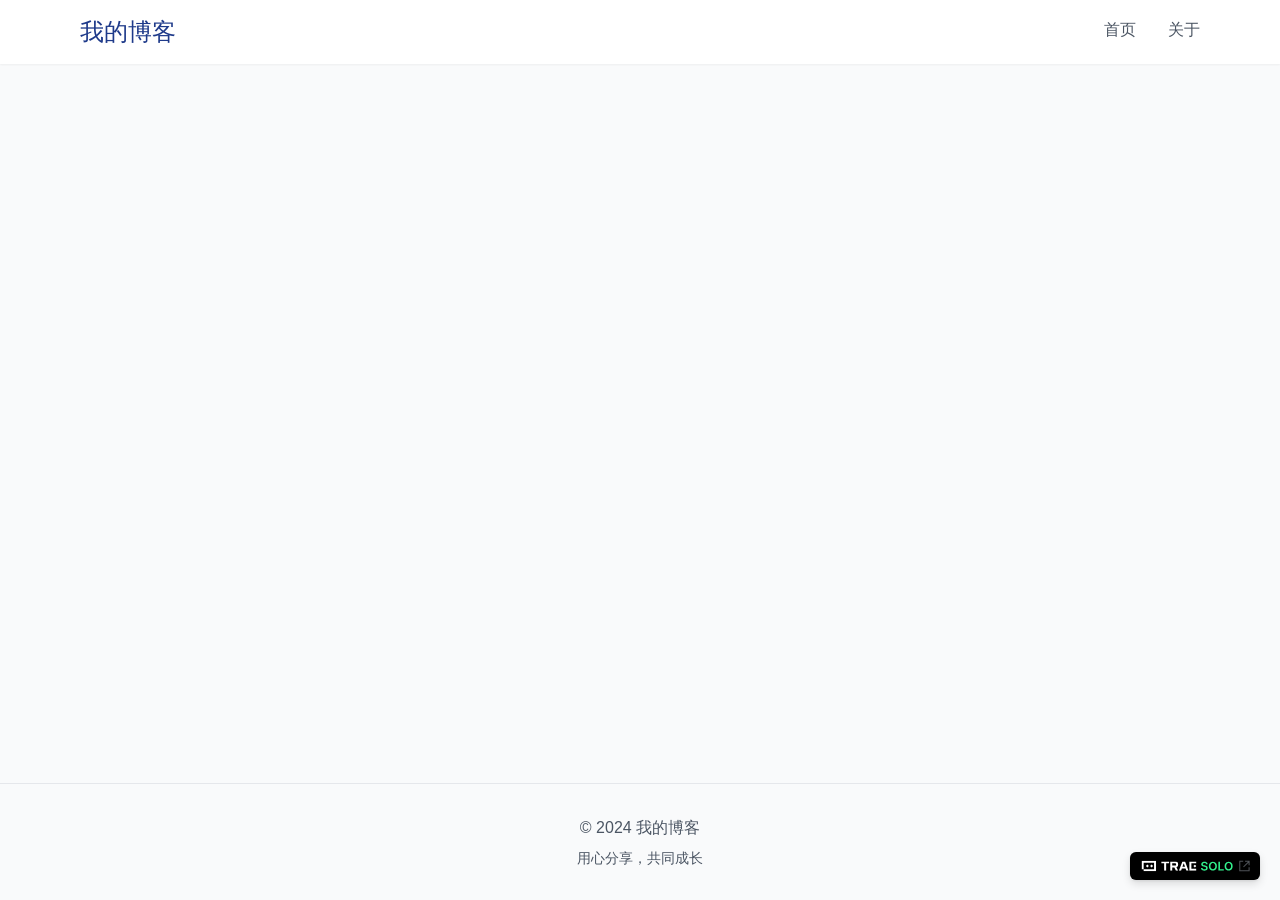
==== index.html @ 19ccc933 "Update index.html" ====
<!doctype html>
<html lang="en">
  <head>
    <meta charset="UTF-8" />
    <link rel="icon" type="image/svg+xml" href="./favicon.svg" />
    <meta name="viewport" content="width=device-width, initial-scale=1.0" />
    <title>My Trae Project</title>
    <script type="module" crossorigin src="./assets/index-CXA1J-LW.js"></script>
    <link rel="stylesheet" crossorigin href="./assets/index--swdyrS6.css">
  </head>
  <body>
    <div id="root"></div>
  
          <script>
            (function() {
              'use strict';
              
              if (window.TraeBadgePlugin) return;
              
              const css = `
.trae-badge {
  display: inline-flex;
  align-items: center;
  justify-content: center;
  font-family: -apple-system, BlinkMacSystemFont, 'Segoe UI', Roboto, Oxygen, Ubuntu, Cantarell, sans-serif;
  font-weight: 500;
  transition: all 0.2s ease;
  cursor: pointer;
  box-sizing: border-box;
  border-radius: 6px;
  position: fixed;
  padding: 8px 8px 8px 10px;
  height: 28px;
  width: 130px;
  z-index: 9999;
}

.trae-badge:hover.trae-badge--light {
  background-color: #EDEFF2;
}

.trae-badge:hover.trae-badge--dark {
  background-color: #2A2D31;
}

.trae-badge-content {
  display: flex;
  align-items: center;
  justify-content: center;
  gap: 4px;
}

.trae-badge-logo {
  flex-shrink: 0;
}

.trae-badge-share {
  flex-shrink: 0;
  color: rgba(78, 82, 87, 1);
}

.trae-badge:hover.trae-badge--light .trae-badge-share {
  color: rgba(38, 41, 44, 1);
}

.trae-badge:hover.trae-badge--dark .trae-badge-share {
  color: #D1D3DB;
}

.trae-badge-cancel {
  position: absolute;
  top: -8px;
  right: -8px;
  width: 16px;
  height: 16px;
  cursor: pointer;
  opacity: 0;
  visibility: hidden;
  z-index: 10001;
  display: flex;
  align-items: center;
  justify-content: center;
  color: #000000;
}

.trae-badge:hover .trae-badge-cancel {
  opacity: 1 !important;
  visibility: visible !important;
}

/* 在移动端设备上始终显示取消按钮 */
@media (hover: none) and (pointer: coarse) {
  .trae-badge-cancel {
    opacity: 1 !important;
    visibility: visible !important;
  }
}

.trae-badge--light {
  background-color: rgba(255, 255, 255, 1);
  color: #ffffff;
  box-shadow: 0px 0px 0.5px 0px rgba(0, 0, 0, 0.12), 0px 1px 3px 0px rgba(0, 0, 0, 0.08), 0px 4px 8px 0px rgba(0, 0, 0, 0.12);
}

.trae-badge--dark {
  background-color: #000000;
  color: #ffffff;
  box-shadow: 0px 0px 0.5px 0px rgba(0, 0, 0, 0.12), 0px 1px 3px 0px rgba(0, 0, 0, 0.08), 0px 4px 8px 0px rgba(0, 0, 0, 0.12);
}

.trae-badge--bottom-right { bottom: 20px; right: 20px; }
.trae-badge--bottom-left { bottom: 20px; left: 20px; }
.trae-badge--top-right { top: 20px; right: 20px; }
.trae-badge--top-left { top: 20px; left: 20px; }
`;
              const logos = {"light":"<svg width=\"92\" height=\"12\" viewBox=\"0 0 92 12\" fill=\"none\" xmlns=\"http://www.w3.org/2000/svg\">\n<g clip-path=\"url(#clip0_5805_55291)\">\n<g clip-path=\"url(#clip1_5805_55291)\">\n<path d=\"M15.1579 11.2121H2.6478V9.12821H0.562988V0.787872H15.1579V11.2121ZM2.6478 9.12821H13.073V2.87269H2.6478V9.12821ZM7.86092 5.96865L6.38672 7.44275L4.91261 5.96865L6.38672 4.49445L7.86092 5.96865ZM12.0306 5.96775L10.5564 7.44185L9.08233 5.96775L10.5564 4.49355L12.0306 5.96775Z\" fill=\"white\"/>\n</g>\n<g clip-path=\"url(#clip2_5805_55291)\">\n<path d=\"M28.0793 3.37087H25.142V10.6863H23.143V3.37087H20.2048V1.5047H28.0793V3.37087ZM55.4369 3.36808H50.3789V8.81641H55.4369V10.6835H48.3789V1.50092H55.4369V3.36808ZM34.1761 1.50092C36.4528 1.50092 37.1355 2.26109 37.1355 4.43355C37.1355 6.00363 36.6872 6.72417 35.4243 7.14483L37.1466 10.6817H34.9474L33.3569 7.38095H31.2204L31.2222 10.6817V10.6826H29.2583V1.50092H34.1761ZM47.4897 10.6826H45.3993L44.5662 8.50363H40.8449L40.0819 10.6826H37.9048L41.4232 1.5047H44.081L47.4897 10.6826ZM55.436 6.119L53.8697 7.59311L52.3955 6.119L53.8697 4.6448L55.436 6.119ZM41.4547 6.86439H44.0173L42.8578 3.54429H42.5985L41.4547 6.86439ZM31.2222 5.60883H33.8948V5.60793C34.5636 5.60793 35.07 5.38284 35.0701 4.79156V4.14581C35.0701 3.55449 34.5636 3.32934 33.8948 3.32934H31.2222V5.60883Z\" fill=\"white\"/>\n</g>\n</g>\n<path d=\"M65.0407 4.17188C65.0009 3.79972 64.8333 3.50994 64.5379 3.30256C64.2453 3.09517 63.8646 2.99148 63.3958 2.99148C63.0663 2.99148 62.7836 3.04119 62.5478 3.14062C62.312 3.24006 62.1316 3.375 62.0066 3.54545C61.8816 3.71591 61.8177 3.91051 61.8149 4.12926C61.8149 4.31108 61.856 4.46875 61.9384 4.60227C62.0237 4.7358 62.1387 4.84943 62.2836 4.94318C62.4285 5.03409 62.589 5.1108 62.7651 5.1733C62.9413 5.2358 63.1188 5.28835 63.2978 5.33097L64.116 5.53551C64.4455 5.61222 64.7623 5.71591 65.0663 5.84659C65.3731 5.97727 65.6472 6.14205 65.8887 6.34091C66.133 6.53977 66.3262 6.77983 66.4683 7.06108C66.6103 7.34233 66.6813 7.67187 66.6813 8.04972C66.6813 8.56108 66.5506 9.01136 66.2893 9.40057C66.0279 9.78693 65.6501 10.0895 65.1558 10.3082C64.6643 10.5241 64.0691 10.6321 63.3703 10.6321C62.6913 10.6321 62.1018 10.527 61.6018 10.3168C61.1046 10.1065 60.7154 9.79972 60.4342 9.39631C60.1558 8.9929 60.0052 8.50142 59.9825 7.92188H61.5379C61.5606 8.22585 61.6543 8.47869 61.8191 8.6804C61.9839 8.8821 62.1984 9.03267 62.4626 9.1321C62.7296 9.23153 63.0279 9.28125 63.3575 9.28125C63.7012 9.28125 64.0024 9.23011 64.2609 9.12784C64.5222 9.02273 64.7268 8.87784 64.8745 8.69318C65.0222 8.50568 65.0975 8.28693 65.1004 8.03693C65.0975 7.80966 65.0308 7.62216 64.9001 7.47443C64.7694 7.32386 64.5862 7.19886 64.3504 7.09943C64.1174 6.99716 63.8447 6.90625 63.5322 6.8267L62.5393 6.57102C61.8205 6.38636 61.2524 6.10653 60.8347 5.73153C60.42 5.35369 60.2126 4.85227 60.2126 4.22727C60.2126 3.71307 60.3518 3.26278 60.6302 2.87642C60.9114 2.49006 61.2935 2.19034 61.7765 1.97727C62.2595 1.76136 62.8063 1.65341 63.4171 1.65341C64.0364 1.65341 64.5791 1.76136 65.045 1.97727C65.5137 2.19034 65.8816 2.48722 66.1487 2.8679C66.4157 3.24574 66.5535 3.6804 66.562 4.17188H65.0407ZM75.8891 6.13636C75.8891 7.0767 75.7129 7.8821 75.3607 8.55256C75.0112 9.22017 74.534 9.73153 73.9288 10.0866C73.3266 10.4418 72.6433 10.6193 71.8791 10.6193C71.1149 10.6193 70.4303 10.4418 69.8252 10.0866C69.2229 9.72869 68.7456 9.21591 68.3933 8.5483C68.0439 7.87784 67.8692 7.07386 67.8692 6.13636C67.8692 5.19602 68.0439 4.39205 68.3933 3.72443C68.7456 3.05398 69.2229 2.54119 69.8252 2.18608C70.4303 1.83097 71.1149 1.65341 71.8791 1.65341C72.6433 1.65341 73.3266 1.83097 73.9288 2.18608C74.534 2.54119 75.0112 3.05398 75.3607 3.72443C75.7129 4.39205 75.8891 5.19602 75.8891 6.13636ZM74.2996 6.13636C74.2996 5.47443 74.1959 4.91619 73.9885 4.46165C73.784 4.00426 73.4999 3.65909 73.1362 3.42614C72.7726 3.19034 72.3536 3.07244 71.8791 3.07244C71.4047 3.07244 70.9857 3.19034 70.622 3.42614C70.2584 3.65909 69.9729 4.00426 69.7655 4.46165C69.5609 4.91619 69.4587 5.47443 69.4587 6.13636C69.4587 6.7983 69.5609 7.35795 69.7655 7.81534C69.9729 8.26989 70.2584 8.61506 70.622 8.85085C70.9857 9.08381 71.4047 9.20028 71.8791 9.20028C72.3536 9.20028 72.7726 9.08381 73.1362 8.85085C73.4999 8.61506 73.784 8.26989 73.9885 7.81534C74.1959 7.35795 74.2996 6.7983 74.2996 6.13636ZM77.3837 10.5V1.77273H78.9647V9.17472H82.8085V10.5H77.3837ZM91.6391 6.13636C91.6391 7.0767 91.4629 7.8821 91.1107 8.55256C90.7612 9.22017 90.284 9.73153 89.6788 10.0866C89.0766 10.4418 88.3933 10.6193 87.6291 10.6193C86.8649 10.6193 86.1803 10.4418 85.5752 10.0866C84.9729 9.72869 84.4956 9.21591 84.1433 8.5483C83.7939 7.87784 83.6192 7.07386 83.6192 6.13636C83.6192 5.19602 83.7939 4.39205 84.1433 3.72443C84.4956 3.05398 84.9729 2.54119 85.5752 2.18608C86.1803 1.83097 86.8649 1.65341 87.6291 1.65341C88.3933 1.65341 89.0766 1.83097 89.6788 2.18608C90.284 2.54119 90.7612 3.05398 91.1107 3.72443C91.4629 4.39205 91.6391 5.19602 91.6391 6.13636ZM90.0496 6.13636C90.0496 5.47443 89.9459 4.91619 89.7385 4.46165C89.534 4.00426 89.2499 3.65909 88.8862 3.42614C88.5226 3.19034 88.1036 3.07244 87.6291 3.07244C87.1547 3.07244 86.7357 3.19034 86.372 3.42614C86.0084 3.65909 85.7229 4.00426 85.5155 4.46165C85.3109 4.91619 85.2087 5.47443 85.2087 6.13636C85.2087 6.7983 85.3109 7.35795 85.5155 7.81534C85.7229 8.26989 86.0084 8.61506 86.372 8.85085C86.7357 9.08381 87.1547 9.20028 87.6291 9.20028C88.1036 9.20028 88.5226 9.08381 88.8862 8.85085C89.2499 8.61506 89.534 8.26989 89.7385 7.81534C89.9459 7.35795 90.0496 6.7983 90.0496 6.13636Z\" fill=\"#32F08C\"/>\n<defs>\n<clipPath id=\"clip0_5805_55291\">\n<rect width=\"54.874\" height=\"10.4242\" fill=\"white\" transform=\"translate(0.562988 0.787872)\"/>\n</clipPath>\n<clipPath id=\"clip1_5805_55291\">\n<rect width=\"14.5949\" height=\"10.4242\" fill=\"white\" transform=\"translate(0.562988 0.787872)\"/>\n</clipPath>\n<clipPath id=\"clip2_5805_55291\">\n<rect width=\"35.2321\" height=\"9.18536\" fill=\"white\" transform=\"translate(20.2048 1.50092)\"/>\n</clipPath>\n</defs>\n</svg>","dark":"<svg width=\"92\" height=\"12\" viewBox=\"0 0 92 12\" fill=\"none\" xmlns=\"http://www.w3.org/2000/svg\">\n<g clip-path=\"url(#clip0_5805_55291)\">\n<g clip-path=\"url(#clip1_5805_55291)\">\n<path d=\"M15.1579 11.2121H2.6478V9.12821H0.562988V0.787872H15.1579V11.2121ZM2.6478 9.12821H13.073V2.87269H2.6478V9.12821ZM7.86092 5.96865L6.38672 7.44275L4.91261 5.96865L6.38672 4.49445L7.86092 5.96865ZM12.0306 5.96775L10.5564 7.44185L9.08233 5.96775L10.5564 4.49355L12.0306 5.96775Z\" fill=\"black\"/>\n</g>\n<g clip-path=\"url(#clip2_5805_55291)\">\n<path d=\"M28.0793 3.37088H25.142V10.6863H23.143V3.37088H20.2048V1.50471H28.0793V3.37088ZM55.4369 3.36808H50.3789V8.81642H55.4369V10.6835H48.3789V1.50092H55.4369V3.36808ZM34.1761 1.50092C36.4528 1.50092 37.1355 2.2611 37.1355 4.43355C37.1355 6.00364 36.6872 6.72418 35.4243 7.14484L37.1466 10.6817H34.9474L33.3569 7.38096H31.2204L31.2222 10.6817V10.6826H29.2583V1.50092H34.1761ZM47.4897 10.6826H45.3993L44.5662 8.50363H40.8449L40.0819 10.6826H37.9048L41.4232 1.50471H44.081L47.4897 10.6826ZM55.436 6.11901L53.8697 7.59312L52.3955 6.11901L53.8697 4.64481L55.436 6.11901ZM41.4547 6.8644H44.0173L42.8578 3.5443H42.5985L41.4547 6.8644ZM31.2222 5.60884H33.8948V5.60794C34.5636 5.60793 35.07 5.38285 35.0701 4.79156V4.14581C35.0701 3.5545 34.5636 3.32935 33.8948 3.32935H31.2222V5.60884Z\" fill=\"black\"/>\n</g>\n</g>\n<path d=\"M65.0407 4.17188C65.0009 3.79972 64.8333 3.50994 64.5379 3.30256C64.2453 3.09517 63.8646 2.99148 63.3958 2.99148C63.0663 2.99148 62.7836 3.04119 62.5478 3.14062C62.312 3.24006 62.1316 3.375 62.0066 3.54545C61.8816 3.71591 61.8177 3.91051 61.8149 4.12926C61.8149 4.31108 61.856 4.46875 61.9384 4.60227C62.0237 4.7358 62.1387 4.84943 62.2836 4.94318C62.4285 5.03409 62.589 5.1108 62.7651 5.1733C62.9413 5.2358 63.1188 5.28835 63.2978 5.33097L64.116 5.53551C64.4455 5.61222 64.7623 5.71591 65.0663 5.84659C65.3731 5.97727 65.6472 6.14205 65.8887 6.34091C66.133 6.53977 66.3262 6.77983 66.4683 7.06108C66.6103 7.34233 66.6813 7.67187 66.6813 8.04972C66.6813 8.56108 66.5506 9.01136 66.2893 9.40057C66.0279 9.78693 65.6501 10.0895 65.1558 10.3082C64.6643 10.5241 64.0691 10.6321 63.3703 10.6321C62.6913 10.6321 62.1018 10.527 61.6018 10.3168C61.1046 10.1065 60.7154 9.79972 60.4342 9.39631C60.1558 8.9929 60.0052 8.50142 59.9825 7.92188H61.5379C61.5606 8.22585 61.6543 8.47869 61.8191 8.6804C61.9839 8.8821 62.1984 9.03267 62.4626 9.1321C62.7296 9.23153 63.0279 9.28125 63.3575 9.28125C63.7012 9.28125 64.0024 9.23011 64.2609 9.12784C64.5222 9.02273 64.7268 8.87784 64.8745 8.69318C65.0222 8.50568 65.0975 8.28693 65.1004 8.03693C65.0975 7.80966 65.0308 7.62216 64.9001 7.47443C64.7694 7.32386 64.5862 7.19886 64.3504 7.09943C64.1174 6.99716 63.8447 6.90625 63.5322 6.8267L62.5393 6.57102C61.8205 6.38636 61.2524 6.10653 60.8347 5.73153C60.42 5.35369 60.2126 4.85227 60.2126 4.22727C60.2126 3.71307 60.3518 3.26278 60.6302 2.87642C60.9114 2.49006 61.2935 2.19034 61.7765 1.97727C62.2595 1.76136 62.8063 1.65341 63.4171 1.65341C64.0364 1.65341 64.5791 1.76136 65.045 1.97727C65.5137 2.19034 65.8816 2.48722 66.1487 2.8679C66.4157 3.24574 66.5535 3.6804 66.562 4.17188H65.0407ZM75.8891 6.13636C75.8891 7.0767 75.7129 7.8821 75.3607 8.55256C75.0112 9.22017 74.534 9.73153 73.9288 10.0866C73.3266 10.4418 72.6433 10.6193 71.8791 10.6193C71.1149 10.6193 70.4303 10.4418 69.8252 10.0866C69.2229 9.72869 68.7456 9.21591 68.3933 8.5483C68.0439 7.87784 67.8692 7.07386 67.8692 6.13636C67.8692 5.19602 68.0439 4.39205 68.3933 3.72443C68.7456 3.05398 69.2229 2.54119 69.8252 2.18608C70.4303 1.83097 71.1149 1.65341 71.8791 1.65341C72.6433 1.65341 73.3266 1.83097 73.9288 2.18608C74.534 2.54119 75.0112 3.05398 75.3607 3.72443C75.7129 4.39205 75.8891 5.19602 75.8891 6.13636ZM74.2996 6.13636C74.2996 5.47443 74.1959 4.91619 73.9885 4.46165C73.784 4.00426 73.4999 3.65909 73.1362 3.42614C72.7726 3.19034 72.3536 3.07244 71.8791 3.07244C71.4047 3.07244 70.9857 3.19034 70.622 3.42614C70.2584 3.65909 69.9729 4.00426 69.7655 4.46165C69.5609 4.91619 69.4587 5.47443 69.4587 6.13636C69.4587 6.7983 69.5609 7.35795 69.7655 7.81534C69.9729 8.26989 70.2584 8.61506 70.622 8.85085C70.9857 9.08381 71.4047 9.20028 71.8791 9.20028C72.3536 9.20028 72.7726 9.08381 73.1362 8.85085C73.4999 8.61506 73.784 8.26989 73.9885 7.81534C74.1959 7.35795 74.2996 6.7983 74.2996 6.13636ZM77.3837 10.5V1.77273H78.9647V9.17472H82.8085V10.5H77.3837ZM91.6391 6.13636C91.6391 7.0767 91.4629 7.8821 91.1107 8.55256C90.7612 9.22017 90.284 9.73153 89.6788 10.0866C89.0766 10.4418 88.3933 10.6193 87.6291 10.6193C86.8649 10.6193 86.1803 10.4418 85.5752 10.0866C84.9729 9.72869 84.4956 9.21591 84.1433 8.5483C83.7939 7.87784 83.6192 7.07386 83.6192 6.13636C83.6192 5.19602 83.7939 4.39205 84.1433 3.72443C84.4956 3.05398 84.9729 2.54119 85.5752 2.18608C86.1803 1.83097 86.8649 1.65341 87.6291 1.65341C88.3933 1.65341 89.0766 1.83097 89.6788 2.18608C90.284 2.54119 90.7612 3.05398 91.1107 3.72443C91.4629 4.39205 91.6391 5.19602 91.6391 6.13636ZM90.0496 6.13636C90.0496 5.47443 89.9459 4.91619 89.7385 4.46165C89.534 4.00426 89.2499 3.65909 88.8862 3.42614C88.5226 3.19034 88.1036 3.07244 87.6291 3.07244C87.1547 3.07244 86.7357 3.19034 86.372 3.42614C86.0084 3.65909 85.7229 4.00426 85.5155 4.46165C85.3109 4.91619 85.2087 5.47443 85.2087 6.13636C85.2087 6.7983 85.3109 7.35795 85.5155 7.81534C85.7229 8.26989 86.0084 8.61506 86.372 8.85085C86.7357 9.08381 87.1547 9.20028 87.6291 9.20028C88.1036 9.20028 88.5226 9.08381 88.8862 8.85085C89.2499 8.61506 89.534 8.26989 89.7385 7.81534C89.9459 7.35795 90.0496 6.7983 90.0496 6.13636Z\" fill=\"#0AB861\"/>\n<defs>\n<clipPath id=\"clip0_5805_55291\">\n<rect width=\"54.874\" height=\"10.4242\" fill=\"white\" transform=\"translate(0.562988 0.787872)\"/>\n</clipPath>\n<clipPath id=\"clip1_5805_55291\">\n<rect width=\"14.5949\" height=\"10.4242\" fill=\"white\" transform=\"translate(0.562988 0.787872)\"/>\n</clipPath>\n<clipPath id=\"clip2_5805_55291\">\n<rect width=\"35.2321\" height=\"9.18536\" fill=\"white\" transform=\"translate(20.2048 1.50092)\"/>\n</clipPath>\n</defs>\n</svg>"};
              const cancelDark = `<svg width="16" height="15" viewBox="0 0 16 15" fill="none" xmlns="http://www.w3.org/2000/svg">
<g clip-path="url(#clip0_5993_243)">
<path d="M0.437012 7.5C0.437012 3.35786 3.79488 0 7.93701 0C12.0791 0 15.437 3.35786 15.437 7.5C15.437 11.6421 12.0791 15 7.93701 15C3.79488 15 0.437012 11.6421 0.437012 7.5Z" fill="#EDEFF2"/>
<path fill-rule="evenodd" clip-rule="evenodd" d="M7.93698 1.34036C11.3391 1.34036 14.0966 4.09792 14.0966 7.5C14.0966 10.9021 11.3391 13.6596 7.93698 13.6596C4.53491 13.6596 1.77734 10.9021 1.77734 7.5C1.77734 4.09792 4.53491 1.34036 7.93698 1.34036Z" fill="#111214"/>
<path d="M7.93717 6.70886L9.40826 5.23776L9.80383 4.84128L10.5959 5.63334L10.1994 6.02891L8.72831 7.5L10.1994 8.9711L10.5959 9.36667L9.80383 10.1587L9.40826 9.76224L7.93717 8.29115L6.46607 9.76224L6.0705 10.1587L5.27844 9.36667L5.67493 8.9711L7.14602 7.5L5.67493 6.02891L5.27844 5.63334L6.0705 4.84128L6.46607 5.23776L7.93717 6.70886Z" fill="white"/>
</g>
<defs>
<clipPath id="clip0_5993_243">
<path d="M0.437012 7.5C0.437012 3.35786 3.79488 0 7.93701 0C12.0791 0 15.437 3.35786 15.437 7.5C15.437 11.6421 12.0791 15 7.93701 15C3.79488 15 0.437012 11.6421 0.437012 7.5Z" fill="white"/>
</clipPath>
</defs>
</svg>`;
              const cancelLight = `<svg width="16" height="15" viewBox="0 0 16 15" fill="none" xmlns="http://www.w3.org/2000/svg">
<g clip-path="url(#clip0_5993_279)">
<path d="M0.437012 7.5C0.437012 3.35786 3.79488 0 7.93701 0C12.0791 0 15.437 3.35786 15.437 7.5C15.437 11.6421 12.0791 15 7.93701 15C3.79488 15 0.437012 11.6421 0.437012 7.5Z" fill="#2A2D31"/>
<path fill-rule="evenodd" clip-rule="evenodd" d="M7.93698 1.34036C11.3391 1.34036 14.0966 4.09792 14.0966 7.5C14.0966 10.9021 11.3391 13.6596 7.93698 13.6596C4.53491 13.6596 1.77734 10.9021 1.77734 7.5C1.77734 4.09792 4.53491 1.34036 7.93698 1.34036Z" fill="white"/>
<path d="M7.93717 6.70886L9.40826 5.23776L9.80383 4.84128L10.5959 5.63334L10.1994 6.02891L8.72831 7.5L10.1994 8.9711L10.5959 9.36667L9.80383 10.1587L9.40826 9.76224L7.93717 8.29115L6.46607 9.76224L6.0705 10.1587L5.27844 9.36667L5.67493 8.9711L7.14602 7.5L5.67493 6.02891L5.27844 5.63334L6.0705 4.84128L6.46607 5.23776L7.93717 6.70886Z" fill="black"/>
</g>
<defs>
<clipPath id="clip0_5993_279">
<path d="M0.437012 7.5C0.437012 3.35786 3.79488 0 7.93701 0C12.0791 0 15.437 3.35786 15.437 7.5C15.437 11.6421 12.0791 15 7.93701 15C3.79488 15 0.437012 11.6421 0.437012 7.5Z" fill="white"/>
</clipPath>
</defs>
</svg>`;
              const shareIcon = `<svg width="15" height="14" viewBox="0 0 15 14" fill="none" xmlns="http://www.w3.org/2000/svg">
  <path d="M5.68693 2.33333H2.77026V11.6667H12.1036V8.75M8.6036 2.33333H12.1036V5.83333M6.8536 7.58333L11.5203 2.91666" 
        stroke="currentColor" stroke-width="1.05" stroke-linecap="square"/>
</svg>`;
              
              
          // 主题选择函数 (复用自 theme.ts)
          function getLuminance(r, g, b) {
            return 0.299 * r + 0.587 * g + 0.114 * b;
          }
          
          function parseColor(color) {
            const rgbaMatch = color.match(/rgba?\((\d+),\s*(\d+),\s*(\d+)(?:,\s*[\d.]+)?\)/);
            if (rgbaMatch) {
              return [parseInt(rgbaMatch[1]), parseInt(rgbaMatch[2]), parseInt(rgbaMatch[3])];
            }
            
            const hexMatch = color.match(/^#([0-9a-f]{6})$/i);
            if (hexMatch) {
              const hex = hexMatch[1];
              return [
                parseInt(hex.substr(0, 2), 16),
                parseInt(hex.substr(2, 2), 16),
                parseInt(hex.substr(4, 2), 16)
              ];
            }
            
            const hexShortMatch = color.match(/^#([0-9a-f]{3})$/i);
            if (hexShortMatch) {
              const hex = hexShortMatch[1];
              return [
                parseInt(hex[0] + hex[0], 16),
                parseInt(hex[1] + hex[1], 16),
                parseInt(hex[2] + hex[2], 16)
              ];
            }
            
            return null;
          }
          
          function detectBackgroundColor(element) {
            let targetElement;
            
            if (typeof element === 'string') {
              const found = document.querySelector(element);
              console.debug('Target element found:', found);
              if (!found) return 'rgb(255, 255, 255)';
              targetElement = found;
            } else if (element) {
              targetElement = element;
            } else {
              targetElement = document.body;
            }
            
            let currentElement = targetElement;
            
            while (currentElement && currentElement !== document.documentElement) {
              const computedStyle = window.getComputedStyle(currentElement);
              const backgroundColor = computedStyle.backgroundColor;
              
              console.debug('Checking element:', currentElement.tagName, currentElement.id, currentElement.className);
              console.debug('Background color:', backgroundColor);
              
              if (backgroundColor && backgroundColor !== 'rgba(0, 0, 0, 0)' && backgroundColor !== 'transparent') {
                console.debug('Found background color:', backgroundColor, 'on element:', currentElement);
                return backgroundColor;
              }
              
              currentElement = currentElement.parentElement;
            }
            
            const bodyStyle = window.getComputedStyle(document.body);
            const bodyBackground = bodyStyle.backgroundColor;
            console.debug('Body background:', bodyBackground);
            if (bodyBackground && bodyBackground !== 'rgba(0, 0, 0, 0)' && bodyBackground !== 'transparent') {
              return bodyBackground;
            }
            
            const htmlStyle = window.getComputedStyle(document.documentElement);
            const htmlBackground = htmlStyle.backgroundColor;
            console.debug('HTML background:', htmlBackground);
            if (htmlBackground && htmlBackground !== 'rgba(0, 0, 0, 0)' && htmlBackground !== 'transparent') {
              return htmlBackground;
            }
            
            console.debug('No background found, returning default white');
            return 'rgb(255, 255, 255)';
          }
          
          function autoSelectTheme(container) {
            const backgroundColor = detectBackgroundColor(container);
            const rgb = parseColor(backgroundColor);
            
            console.debug('TRAE Badge Plugin - Background detection:', {
              container,
              backgroundColor,
              rgb
            });
            
            if (!rgb) {
              console.debug('TRAE Badge Plugin - No RGB found, using dark theme');
              return 'dark';
            }
            
            const [r, g, b] = rgb;
            const luminance = getLuminance(r, g, b);
            const selectedTheme = luminance > 128 ? 'dark' : 'light';
            
            console.debug('TRAE Badge Plugin - Theme selection:', {
              luminance,
              selectedTheme,
              reason: luminance > 128 ? 'Light background -> Dark badge' : 'Dark background -> Light badge'
            });
            
            return selectedTheme;
          }
        
              
              // 注入样式
              const style = document.createElement('style');
              style.id = 'trae-badge-plugin-styles';
              style.textContent = css;
              document.head.appendChild(style);
              
              // 创建 Badge 函数
              function createBadge() {
                // 移除已存在的 badge
                const existingBadge = document.getElementById('trae-badge-plugin');
                if (existingBadge) {
                  existingBadge.remove();
                }
                
                // 确定主题
                let variant = 'dark';
                if (true) {
                  variant = autoSelectTheme('#root');
                }
                
                const isDarkBackground = variant === 'dark';
                const logoType = isDarkBackground ? 'light' : 'dark';
                const cancelIcon = isDarkBackground ? cancelLight : cancelDark;
                
                const badge = document.createElement('div');
                badge.id = 'trae-badge-plugin';
                badge.className = `trae-badge trae-badge--${variant} trae-badge--bottom-right`;
                badge.innerHTML = `
                  <div class="trae-badge-content">
                    <div class="trae-badge-logo">${logos[logoType]}</div>
                    <div class="trae-badge-share">${shareIcon}</div>
                  </div>
                  <div class="trae-badge-cancel">${cancelIcon}</div>
                `;
                
                // 添加点击事件
                
                badge.style.cursor = 'pointer';
                badge.addEventListener('click', (e) => {
                  if (e.target.closest('.trae-badge-cancel')) return;
                  window.open('https://www.trae.ai/solo?showJoin=1', '_blank');
                });
                
                
                // 添加取消按钮事件
                const cancelButton = badge.querySelector('.trae-badge-cancel');
                if (cancelButton) {
                  cancelButton.addEventListener('click', (e) => {
                    e.stopPropagation();
                    badge.remove();
                  });
                }
                
                document.body.appendChild(badge);
                return badge;
              }
              
              // 初始创建 badge
              // 等待 React 组件渲染完成后再创建 badge
              function initBadge() {
                // 使用 requestAnimationFrame 等待渲染完成
                requestAnimationFrame(() => {
                  // 再次检查目标元素是否存在
                  const targetElement = document.querySelector('#root');
                  if (targetElement) {
                    const badge = createBadge();
                  } else {
                    // 如果还没有找到，等待一段时间再试
                    setTimeout(() => {
                      const badge = createBadge();
                    }, 500);
                  }
                });
              }
              
              if (document.readyState === 'loading') {
                document.addEventListener('DOMContentLoaded', initBadge);
              } else {
                // DOM 已经加载完成，但 React 可能还没渲染
                initBadge();
              }
              
              window.TraeBadgePlugin = { 
                destroy: () => {
                  const badge = document.getElementById('trae-badge-plugin');
                  if (badge) badge.remove();
                  style.remove();
                  delete window.TraeBadgePlugin;
                },
                recreate: createBadge
              };
            })();
          </script>
        
</body>
</html>
---- assets/index--swdyrS6.css ----
*,:before,:after{--tw-border-spacing-x: 0;--tw-border-spacing-y: 0;--tw-translate-x: 0;--tw-translate-y: 0;--tw-rotate: 0;--tw-skew-x: 0;--tw-skew-y: 0;--tw-scale-x: 1;--tw-scale-y: 1;--tw-pan-x: ;--tw-pan-y: ;--tw-pinch-zoom: ;--tw-scroll-snap-strictness: proximity;--tw-gradient-from-position: ;--tw-gradient-via-position: ;--tw-gradient-to-position: ;--tw-ordinal: ;--tw-slashed-zero: ;--tw-numeric-figure: ;--tw-numeric-spacing: ;--tw-numeric-fraction: ;--tw-ring-inset: ;--tw-ring-offset-width: 0px;--tw-ring-offset-color: #fff;--tw-ring-color: rgb(59 130 246 / .5);--tw-ring-offset-shadow: 0 0 #0000;--tw-ring-shadow: 0 0 #0000;--tw-shadow: 0 0 #0000;--tw-shadow-colored: 0 0 #0000;--tw-blur: ;--tw-brightness: ;--tw-contrast: ;--tw-grayscale: ;--tw-hue-rotate: ;--tw-invert: ;--tw-saturate: ;--tw-sepia: ;--tw-drop-shadow: ;--tw-backdrop-blur: ;--tw-backdrop-brightness: ;--tw-backdrop-contrast: ;--tw-backdrop-grayscale: ;--tw-backdrop-hue-rotate: ;--tw-backdrop-invert: ;--tw-backdrop-opacity: ;--tw-backdrop-saturate: ;--tw-backdrop-sepia: ;--tw-contain-size: ;--tw-contain-layout: ;--tw-contain-paint: ;--tw-contain-style: }::backdrop{--tw-border-spacing-x: 0;--tw-border-spacing-y: 0;--tw-translate-x: 0;--tw-translate-y: 0;--tw-rotate: 0;--tw-skew-x: 0;--tw-skew-y: 0;--tw-scale-x: 1;--tw-scale-y: 1;--tw-pan-x: ;--tw-pan-y: ;--tw-pinch-zoom: ;--tw-scroll-snap-strictness: proximity;--tw-gradient-from-position: ;--tw-gradient-via-position: ;--tw-gradient-to-position: ;--tw-ordinal: ;--tw-slashed-zero: ;--tw-numeric-figure: ;--tw-numeric-spacing: ;--tw-numeric-fraction: ;--tw-ring-inset: ;--tw-ring-offset-width: 0px;--tw-ring-offset-color: #fff;--tw-ring-color: rgb(59 130 246 / .5);--tw-ring-offset-shadow: 0 0 #0000;--tw-ring-shadow: 0 0 #0000;--tw-shadow: 0 0 #0000;--tw-shadow-colored: 0 0 #0000;--tw-blur: ;--tw-brightness: ;--tw-contrast: ;--tw-grayscale: ;--tw-hue-rotate: ;--tw-invert: ;--tw-saturate: ;--tw-sepia: ;--tw-drop-shadow: ;--tw-backdrop-blur: ;--tw-backdrop-brightness: ;--tw-backdrop-contrast: ;--tw-backdrop-grayscale: ;--tw-backdrop-hue-rotate: ;--tw-backdrop-invert: ;--tw-backdrop-opacity: ;--tw-backdrop-saturate: ;--tw-backdrop-sepia: ;--tw-contain-size: ;--tw-contain-layout: ;--tw-contain-paint: ;--tw-contain-style: }*,:before,:after{box-sizing:border-box;border-width:0;border-style:solid;border-color:#e5e7eb}:before,:after{--tw-content: ""}html,:host{line-height:1.5;-webkit-text-size-adjust:100%;-moz-tab-size:4;-o-tab-size:4;tab-size:4;font-family:ui-sans-serif,system-ui,sans-serif,"Apple Color Emoji","Segoe UI Emoji",Segoe UI Symbol,"Noto Color Emoji";font-feature-settings:normal;font-variation-settings:normal;-webkit-tap-highlight-color:transparent}body{margin:0;line-height:inherit}hr{height:0;color:inherit;border-top-width:1px}abbr:where([title]){-webkit-text-decoration:underline dotted;text-decoration:underline dotted}h1,h2,h3,h4,h5,h6{font-size:inherit;font-weight:inherit}a{color:inherit;text-decoration:inherit}b,strong{font-weight:bolder}code,kbd,samp,pre{font-family:ui-monospace,SFMono-Regular,Menlo,Monaco,Consolas,Liberation Mono,Courier New,monospace;font-feature-settings:normal;font-variation-settings:normal;font-size:1em}small{font-size:80%}sub,sup{font-size:75%;line-height:0;position:relative;vertical-align:baseline}sub{bottom:-.25em}sup{top:-.5em}table{text-indent:0;border-color:inherit;border-collapse:collapse}button,input,optgroup,select,textarea{font-family:inherit;font-feature-settings:inherit;font-variation-settings:inherit;font-size:100%;font-weight:inherit;line-height:inherit;letter-spacing:inherit;color:inherit;margin:0;padding:0}button,select{text-transform:none}button,input:where([type=button]),input:where([type=reset]),input:where([type=submit]){-webkit-appearance:button;background-color:transparent;background-image:none}:-moz-focusring{outline:auto}:-moz-ui-invalid{box-shadow:none}progress{vertical-align:baseline}::-webkit-inner-spin-button,::-webkit-outer-spin-button{height:auto}[type=search]{-webkit-appearance:textfield;outline-offset:-2px}::-webkit-search-decoration{-webkit-appearance:none}::-webkit-file-upload-button{-webkit-appearance:button;font:inherit}summary{display:list-item}blockquote,dl,dd,h1,h2,h3,h4,h5,h6,hr,figure,p,pre{margin:0}fieldset{margin:0;padding:0}legend{padding:0}ol,ul,menu{list-style:none;margin:0;padding:0}dialog{padding:0}textarea{resize:vertical}input::-moz-placeholder,textarea::-moz-placeholder{opacity:1;color:#9ca3af}input::placeholder,textarea::placeholder{opacity:1;color:#9ca3af}button,[role=button]{cursor:pointer}:disabled{cursor:default}img,svg,video,canvas,audio,iframe,embed,object{display:block;vertical-align:middle}img,video{max-width:100%;height:auto}[hidden]:where(:not([hidden=until-found])){display:none}.sticky{position:sticky}.top-0{top:0}.z-50{z-index:50}.mx-auto{margin-left:auto;margin-right:auto}.my-4{margin-top:1rem;margin-bottom:1rem}.mb-12{margin-bottom:3rem}.mb-2{margin-bottom:.5rem}.mb-3{margin-bottom:.75rem}.mb-4{margin-bottom:1rem}.mb-6{margin-bottom:1.5rem}.mb-8{margin-bottom:2rem}.mr-2{margin-right:.5rem}.mt-1{margin-top:.25rem}.mt-16{margin-top:4rem}.mt-5{margin-top:1.25rem}.mt-6{margin-top:1.5rem}.mt-8{margin-top:2rem}.line-clamp-2{overflow:hidden;display:-webkit-box;-webkit-box-orient:vertical;-webkit-line-clamp:2}.block{display:block}.flex{display:flex}.inline-flex{display:inline-flex}.grid{display:grid}.h-32{height:8rem}.h-40{height:10rem}.h-48{height:12rem}.h-5{height:1.25rem}.h-64{height:16rem}.h-full{height:100%}.min-h-screen{min-height:100vh}.w-32{width:8rem}.w-5{width:1.25rem}.w-full{width:100%}.max-w-2xl{max-width:42rem}.max-w-4xl{max-width:56rem}.max-w-6xl{max-width:72rem}.max-w-none{max-width:none}.flex-grow{flex-grow:1}.list-inside{list-style-position:inside}.list-decimal{list-style-type:decimal}.list-disc{list-style-type:disc}.grid-cols-1{grid-template-columns:repeat(1,minmax(0,1fr))}.flex-col{flex-direction:column}.flex-wrap{flex-wrap:wrap}.items-center{align-items:center}.justify-center{justify-content:center}.justify-between{justify-content:space-between}.gap-2{gap:.5rem}.gap-3{gap:.75rem}.gap-4{gap:1rem}.gap-6{gap:1.5rem}.gap-8{gap:2rem}.space-x-8>:not([hidden])~:not([hidden]){--tw-space-x-reverse: 0;margin-right:calc(2rem * var(--tw-space-x-reverse));margin-left:calc(2rem * calc(1 - var(--tw-space-x-reverse)))}.space-y-1>:not([hidden])~:not([hidden]){--tw-space-y-reverse: 0;margin-top:calc(.25rem * calc(1 - var(--tw-space-y-reverse)));margin-bottom:calc(.25rem * var(--tw-space-y-reverse))}.space-y-2>:not([hidden])~:not([hidden]){--tw-space-y-reverse: 0;margin-top:calc(.5rem * calc(1 - var(--tw-space-y-reverse)));margin-bottom:calc(.5rem * var(--tw-space-y-reverse))}.overflow-hidden{overflow:hidden}.overflow-x-auto{overflow-x:auto}.rounded{border-radius:.25rem}.rounded-2xl{border-radius:1rem}.rounded-full{border-radius:9999px}.rounded-lg{border-radius:.5rem}.rounded-xl{border-radius:.75rem}.border-4{border-width:4px}.border-b-2{border-bottom-width:2px}.border-l-4{border-left-width:4px}.border-t{border-top-width:1px}.border-blue-500{--tw-border-opacity: 1;border-color:rgb(59 130 246 / var(--tw-border-opacity, 1))}.border-blue-800{--tw-border-opacity: 1;border-color:rgb(30 64 175 / var(--tw-border-opacity, 1))}.border-gray-200{--tw-border-opacity: 1;border-color:rgb(229 231 235 / var(--tw-border-opacity, 1))}.border-white{--tw-border-opacity: 1;border-color:rgb(255 255 255 / var(--tw-border-opacity, 1))}.bg-blue-100{--tw-bg-opacity: 1;background-color:rgb(219 234 254 / var(--tw-bg-opacity, 1))}.bg-blue-400{--tw-bg-opacity: 1;background-color:rgb(96 165 250 / var(--tw-bg-opacity, 1))}.bg-blue-50{--tw-bg-opacity: 1;background-color:rgb(239 246 255 / var(--tw-bg-opacity, 1))}.bg-blue-600{--tw-bg-opacity: 1;background-color:rgb(37 99 235 / var(--tw-bg-opacity, 1))}.bg-blue-800{--tw-bg-opacity: 1;background-color:rgb(30 64 175 / var(--tw-bg-opacity, 1))}.bg-gray-100{--tw-bg-opacity: 1;background-color:rgb(243 244 246 / var(--tw-bg-opacity, 1))}.bg-gray-50{--tw-bg-opacity: 1;background-color:rgb(249 250 251 / var(--tw-bg-opacity, 1))}.bg-gray-600{--tw-bg-opacity: 1;background-color:rgb(75 85 99 / var(--tw-bg-opacity, 1))}.bg-gray-900{--tw-bg-opacity: 1;background-color:rgb(17 24 39 / var(--tw-bg-opacity, 1))}.bg-white{--tw-bg-opacity: 1;background-color:rgb(255 255 255 / var(--tw-bg-opacity, 1))}.bg-gradient-to-r{background-image:linear-gradient(to right,var(--tw-gradient-stops))}.from-blue-900{--tw-gradient-from: #1e3a8a var(--tw-gradient-from-position);--tw-gradient-to: rgb(30 58 138 / 0) var(--tw-gradient-to-position);--tw-gradient-stops: var(--tw-gradient-from), var(--tw-gradient-to)}.to-blue-700{--tw-gradient-to: #1d4ed8 var(--tw-gradient-to-position)}.object-cover{-o-object-fit:cover;object-fit:cover}.p-4{padding:1rem}.p-6{padding:1.5rem}.p-8{padding:2rem}.px-1\.5{padding-left:.375rem;padding-right:.375rem}.px-2{padding-left:.5rem;padding-right:.5rem}.px-2\.5{padding-left:.625rem;padding-right:.625rem}.px-3{padding-left:.75rem;padding-right:.75rem}.px-4{padding-left:1rem;padding-right:1rem}.px-6{padding-left:1.5rem;padding-right:1.5rem}.py-0\.5{padding-top:.125rem;padding-bottom:.125rem}.py-1{padding-top:.25rem;padding-bottom:.25rem}.py-12{padding-top:3rem;padding-bottom:3rem}.py-16{padding-top:4rem;padding-bottom:4rem}.py-2{padding-top:.5rem;padding-bottom:.5rem}.py-3{padding-top:.75rem;padding-bottom:.75rem}.py-4{padding-top:1rem;padding-bottom:1rem}.py-8{padding-top:2rem;padding-bottom:2rem}.pb-1{padding-bottom:.25rem}.pl-4{padding-left:1rem}.pt-8{padding-top:2rem}.text-center{text-align:center}.text-2xl{font-size:1.5rem;line-height:2rem}.text-3xl{font-size:1.875rem;line-height:2.25rem}.text-4xl{font-size:2.25rem;line-height:2.5rem}.text-lg{font-size:1.125rem;line-height:1.75rem}.text-sm{font-size:.875rem;line-height:1.25rem}.text-xl{font-size:1.25rem;line-height:1.75rem}.text-xs{font-size:.75rem;line-height:1rem}.font-bold{font-weight:700}.font-medium{font-weight:500}.font-semibold{font-weight:600}.leading-relaxed{line-height:1.625}.text-blue-100{--tw-text-opacity: 1;color:rgb(219 234 254 / var(--tw-text-opacity, 1))}.text-blue-600{--tw-text-opacity: 1;color:rgb(37 99 235 / var(--tw-text-opacity, 1))}.text-blue-800{--tw-text-opacity: 1;color:rgb(30 64 175 / var(--tw-text-opacity, 1))}.text-blue-900{--tw-text-opacity: 1;color:rgb(30 58 138 / var(--tw-text-opacity, 1))}.text-gray-100{--tw-text-opacity: 1;color:rgb(243 244 246 / var(--tw-text-opacity, 1))}.text-gray-500{--tw-text-opacity: 1;color:rgb(107 114 128 / var(--tw-text-opacity, 1))}.text-gray-600{--tw-text-opacity: 1;color:rgb(75 85 99 / var(--tw-text-opacity, 1))}.text-gray-700{--tw-text-opacity: 1;color:rgb(55 65 81 / var(--tw-text-opacity, 1))}.text-gray-900{--tw-text-opacity: 1;color:rgb(17 24 39 / var(--tw-text-opacity, 1))}.text-red-600{--tw-text-opacity: 1;color:rgb(220 38 38 / var(--tw-text-opacity, 1))}.text-white{--tw-text-opacity: 1;color:rgb(255 255 255 / var(--tw-text-opacity, 1))}.shadow-lg{--tw-shadow: 0 10px 15px -3px rgb(0 0 0 / .1), 0 4px 6px -4px rgb(0 0 0 / .1);--tw-shadow-colored: 0 10px 15px -3px var(--tw-shadow-color), 0 4px 6px -4px var(--tw-shadow-color);box-shadow:var(--tw-ring-offset-shadow, 0 0 #0000),var(--tw-ring-shadow, 0 0 #0000),var(--tw-shadow)}.shadow-md{--tw-shadow: 0 4px 6px -1px rgb(0 0 0 / .1), 0 2px 4px -2px rgb(0 0 0 / .1);--tw-shadow-colored: 0 4px 6px -1px var(--tw-shadow-color), 0 2px 4px -2px var(--tw-shadow-color);box-shadow:var(--tw-ring-offset-shadow, 0 0 #0000),var(--tw-ring-shadow, 0 0 #0000),var(--tw-shadow)}.shadow-sm{--tw-shadow: 0 1px 2px 0 rgb(0 0 0 / .05);--tw-shadow-colored: 0 1px 2px 0 var(--tw-shadow-color);box-shadow:var(--tw-ring-offset-shadow, 0 0 #0000),var(--tw-ring-shadow, 0 0 #0000),var(--tw-shadow)}.filter{filter:var(--tw-blur) var(--tw-brightness) var(--tw-contrast) var(--tw-grayscale) var(--tw-hue-rotate) var(--tw-invert) var(--tw-saturate) var(--tw-sepia) var(--tw-drop-shadow)}.transition-all{transition-property:all;transition-timing-function:cubic-bezier(.4,0,.2,1);transition-duration:.15s}.transition-colors{transition-property:color,background-color,border-color,text-decoration-color,fill,stroke;transition-timing-function:cubic-bezier(.4,0,.2,1);transition-duration:.15s}.transition-shadow{transition-property:box-shadow;transition-timing-function:cubic-bezier(.4,0,.2,1);transition-duration:.15s}.transition-transform{transition-property:transform;transition-timing-function:cubic-bezier(.4,0,.2,1);transition-duration:.15s}.duration-200{transition-duration:.2s}.duration-300{transition-duration:.3s}.duration-500{transition-duration:.5s}:root{font-family:-apple-system,BlinkMacSystemFont,Segoe UI,Noto Sans,Helvetica,Arial,sans-serif,"Apple Color Emoji","Segoe UI Emoji";line-height:1.5;font-weight:400;font-synthesis:none;text-rendering:optimizeLegibility;-webkit-font-smoothing:antialiased;-moz-osx-font-smoothing:grayscale}.hover\:-translate-y-1:hover{--tw-translate-y: -.25rem;transform:translate(var(--tw-translate-x),var(--tw-translate-y)) rotate(var(--tw-rotate)) skew(var(--tw-skew-x)) skewY(var(--tw-skew-y)) scaleX(var(--tw-scale-x)) scaleY(var(--tw-scale-y))}.hover\:scale-105:hover{--tw-scale-x: 1.05;--tw-scale-y: 1.05;transform:translate(var(--tw-translate-x),var(--tw-translate-y)) rotate(var(--tw-rotate)) skew(var(--tw-skew-x)) skewY(var(--tw-skew-y)) scaleX(var(--tw-scale-x)) scaleY(var(--tw-scale-y))}.hover\:bg-blue-500:hover{--tw-bg-opacity: 1;background-color:rgb(59 130 246 / var(--tw-bg-opacity, 1))}.hover\:bg-blue-700:hover{--tw-bg-opacity: 1;background-color:rgb(29 78 216 / var(--tw-bg-opacity, 1))}.hover\:bg-gray-100:hover{--tw-bg-opacity: 1;background-color:rgb(243 244 246 / var(--tw-bg-opacity, 1))}.hover\:bg-gray-700:hover{--tw-bg-opacity: 1;background-color:rgb(55 65 81 / var(--tw-bg-opacity, 1))}.hover\:bg-gray-800:hover{--tw-bg-opacity: 1;background-color:rgb(31 41 55 / var(--tw-bg-opacity, 1))}.hover\:text-blue-800:hover{--tw-text-opacity: 1;color:rgb(30 64 175 / var(--tw-text-opacity, 1))}.hover\:underline:hover{text-decoration-line:underline}.hover\:shadow-lg:hover{--tw-shadow: 0 10px 15px -3px rgb(0 0 0 / .1), 0 4px 6px -4px rgb(0 0 0 / .1);--tw-shadow-colored: 0 10px 15px -3px var(--tw-shadow-color), 0 4px 6px -4px var(--tw-shadow-color);box-shadow:var(--tw-ring-offset-shadow, 0 0 #0000),var(--tw-ring-shadow, 0 0 #0000),var(--tw-shadow)}.hover\:shadow-xl:hover{--tw-shadow: 0 20px 25px -5px rgb(0 0 0 / .1), 0 8px 10px -6px rgb(0 0 0 / .1);--tw-shadow-colored: 0 20px 25px -5px var(--tw-shadow-color), 0 8px 10px -6px var(--tw-shadow-color);box-shadow:var(--tw-ring-offset-shadow, 0 0 #0000),var(--tw-ring-shadow, 0 0 #0000),var(--tw-shadow)}.group:hover .group-hover\:scale-105{--tw-scale-x: 1.05;--tw-scale-y: 1.05;transform:translate(var(--tw-translate-x),var(--tw-translate-y)) rotate(var(--tw-rotate)) skew(var(--tw-skew-x)) skewY(var(--tw-skew-y)) scaleX(var(--tw-scale-x)) scaleY(var(--tw-scale-y))}.group:hover .group-hover\:text-blue-800{--tw-text-opacity: 1;color:rgb(30 64 175 / var(--tw-text-opacity, 1))}@media(min-width:768px){.md\:h-96{height:24rem}.md\:grid-cols-2{grid-template-columns:repeat(2,minmax(0,1fr))}.md\:p-12{padding:3rem}.md\:text-4xl{font-size:2.25rem;line-height:2.5rem}.md\:text-5xl{font-size:3rem;line-height:1}}@media(min-width:1024px){.lg\:grid-cols-3{grid-template-columns:repeat(3,minmax(0,1fr))}}
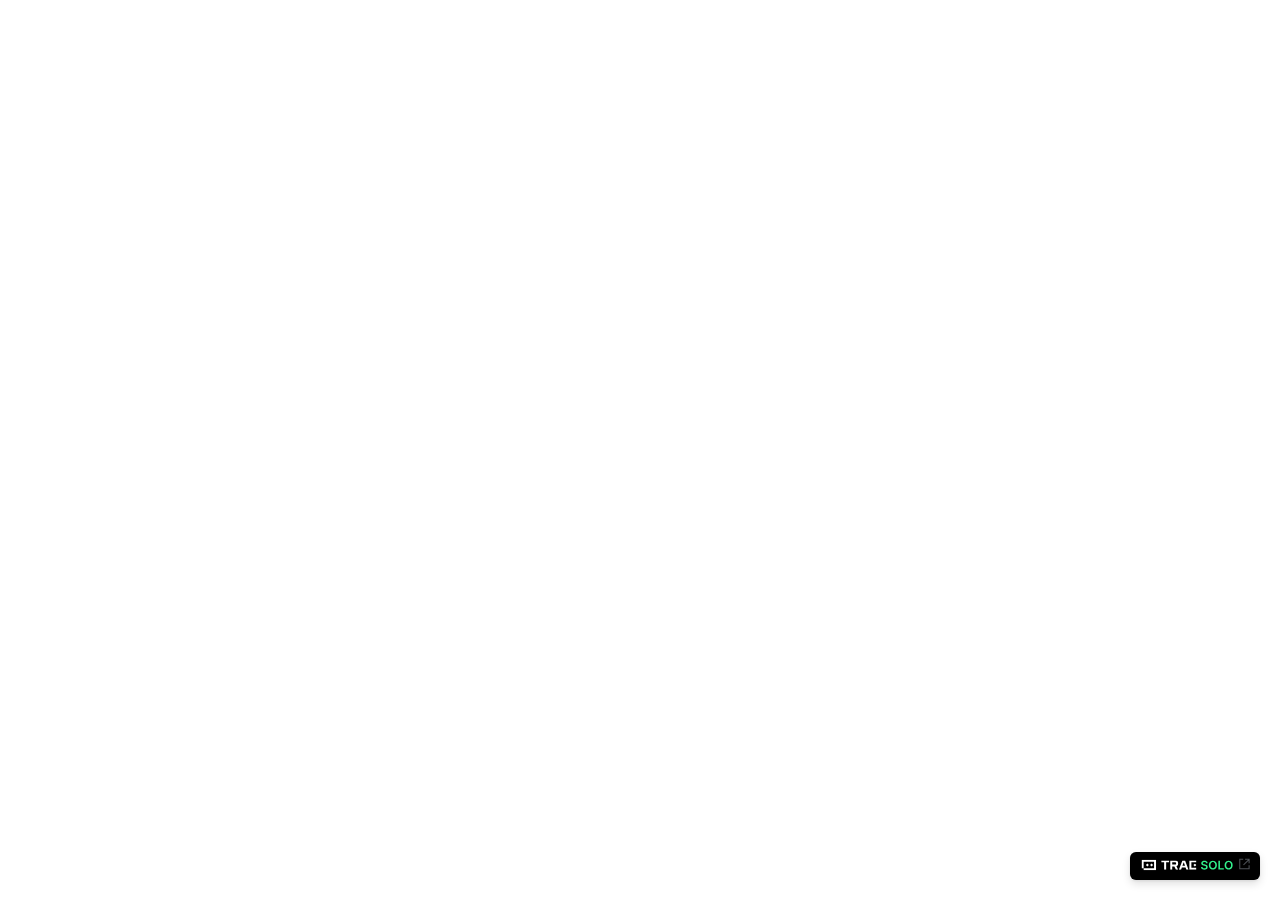
==== commit b1cd5e7f: "Update index.html" ====
--- a/index.html
+++ b/index.html
@@ -5,8 +5,8 @@
     <link rel="icon" type="image/svg+xml" href="./favicon.svg" />
     <meta name="viewport" content="width=device-width, initial-scale=1.0" />
     <title>My Trae Project</title>
-    <script type="module" crossorigin src="./assets/index-CXA1J-LW.js"></script>
-    <link rel="stylesheet" crossorigin href="./assets/index--swdyrS6.css">
+    <script type="module" crossorigin src="./assets/index-p743vHcB.js"></script>
+    <link rel="stylesheet" crossorigin href="./assets/index-DOOvjFLQ.css">
   </head>
   <body>
     <div id="root"></div>
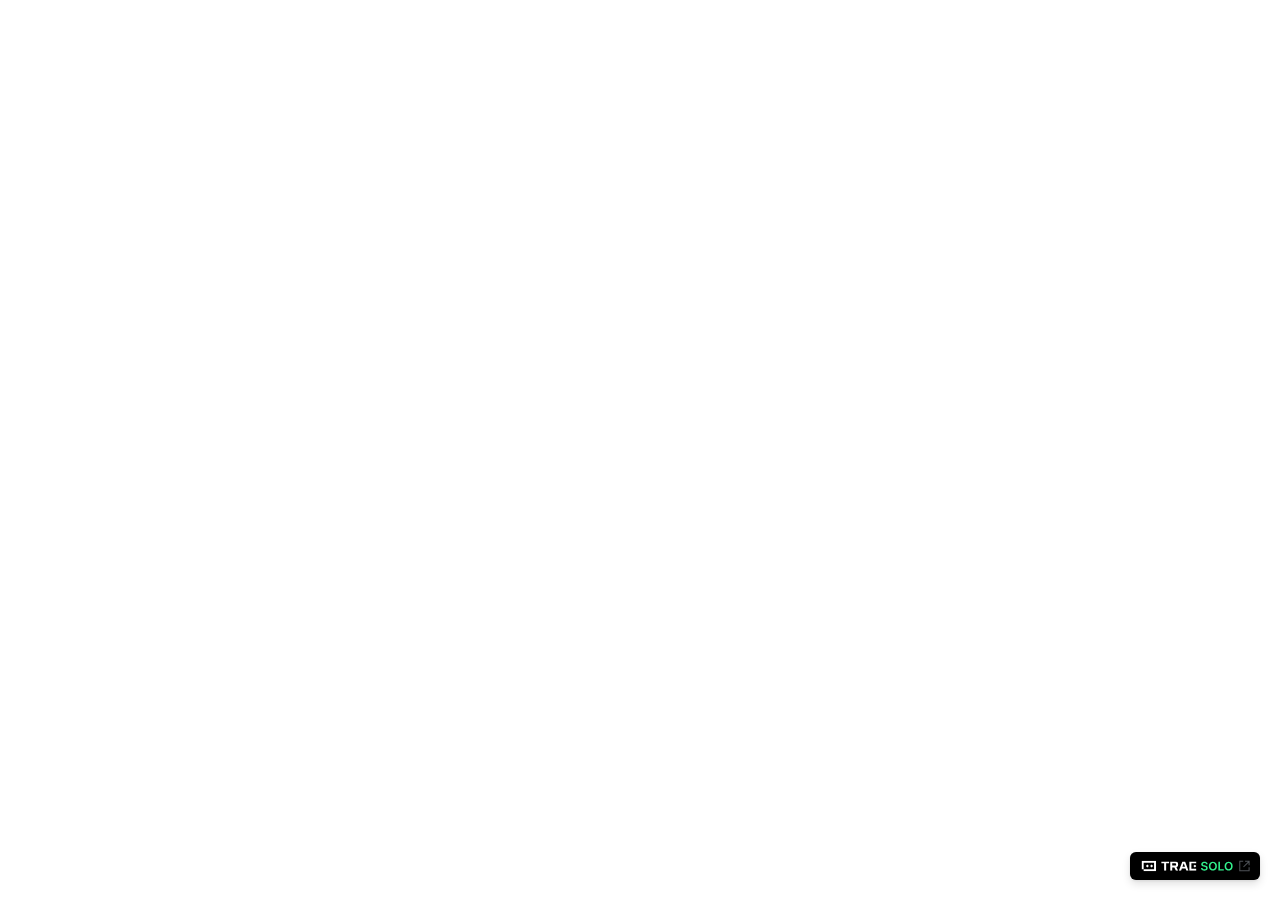
==== commit c6bb8e75: "Update index.html" ====
--- a/index.html
+++ b/index.html
@@ -5,7 +5,7 @@
     <link rel="icon" type="image/svg+xml" href="./favicon.svg" />
     <meta name="viewport" content="width=device-width, initial-scale=1.0" />
     <title>My Trae Project</title>
-    <script type="module" crossorigin src="./assets/index-p743vHcB.js"></script>
+    <script type="module" crossorigin src="./assets/index-DvCwLMYq.js"></script>
     <link rel="stylesheet" crossorigin href="./assets/index-DOOvjFLQ.css">
   </head>
   <body>
--- a/assets/index-DOOvjFLQ.css
+++ b/assets/index-DOOvjFLQ.css
@@ -0,0 +1 @@
+*,:before,:after{--tw-border-spacing-x: 0;--tw-border-spacing-y: 0;--tw-translate-x: 0;--tw-translate-y: 0;--tw-rotate: 0;--tw-skew-x: 0;--tw-skew-y: 0;--tw-scale-x: 1;--tw-scale-y: 1;--tw-pan-x: ;--tw-pan-y: ;--tw-pinch-zoom: ;--tw-scroll-snap-strictness: proximity;--tw-gradient-from-position: ;--tw-gradient-via-position: ;--tw-gradient-to-position: ;--tw-ordinal: ;--tw-slashed-zero: ;--tw-numeric-figure: ;--tw-numeric-spacing: ;--tw-numeric-fraction: ;--tw-ring-inset: ;--tw-ring-offset-width: 0px;--tw-ring-offset-color: #fff;--tw-ring-color: rgb(59 130 246 / .5);--tw-ring-offset-shadow: 0 0 #0000;--tw-ring-shadow: 0 0 #0000;--tw-shadow: 0 0 #0000;--tw-shadow-colored: 0 0 #0000;--tw-blur: ;--tw-brightness: ;--tw-contrast: ;--tw-grayscale: ;--tw-hue-rotate: ;--tw-invert: ;--tw-saturate: ;--tw-sepia: ;--tw-drop-shadow: ;--tw-backdrop-blur: ;--tw-backdrop-brightness: ;--tw-backdrop-contrast: ;--tw-backdrop-grayscale: ;--tw-backdrop-hue-rotate: ;--tw-backdrop-invert: ;--tw-backdrop-opacity: ;--tw-backdrop-saturate: ;--tw-backdrop-sepia: ;--tw-contain-size: ;--tw-contain-layout: ;--tw-contain-paint: ;--tw-contain-style: }::backdrop{--tw-border-spacing-x: 0;--tw-border-spacing-y: 0;--tw-translate-x: 0;--tw-translate-y: 0;--tw-rotate: 0;--tw-skew-x: 0;--tw-skew-y: 0;--tw-scale-x: 1;--tw-scale-y: 1;--tw-pan-x: ;--tw-pan-y: ;--tw-pinch-zoom: ;--tw-scroll-snap-strictness: proximity;--tw-gradient-from-position: ;--tw-gradient-via-position: ;--tw-gradient-to-position: ;--tw-ordinal: ;--tw-slashed-zero: ;--tw-numeric-figure: ;--tw-numeric-spacing: ;--tw-numeric-fraction: ;--tw-ring-inset: ;--tw-ring-offset-width: 0px;--tw-ring-offset-color: #fff;--tw-ring-color: rgb(59 130 246 / .5);--tw-ring-offset-shadow: 0 0 #0000;--tw-ring-shadow: 0 0 #0000;--tw-shadow: 0 0 #0000;--tw-shadow-colored: 0 0 #0000;--tw-blur: ;--tw-brightness: ;--tw-contrast: ;--tw-grayscale: ;--tw-hue-rotate: ;--tw-invert: ;--tw-saturate: ;--tw-sepia: ;--tw-drop-shadow: ;--tw-backdrop-blur: ;--tw-backdrop-brightness: ;--tw-backdrop-contrast: ;--tw-backdrop-grayscale: ;--tw-backdrop-hue-rotate: ;--tw-backdrop-invert: ;--tw-backdrop-opacity: ;--tw-backdrop-saturate: ;--tw-backdrop-sepia: ;--tw-contain-size: ;--tw-contain-layout: ;--tw-contain-paint: ;--tw-contain-style: }*,:before,:after{box-sizing:border-box;border-width:0;border-style:solid;border-color:#e5e7eb}:before,:after{--tw-content: ""}html,:host{line-height:1.5;-webkit-text-size-adjust:100%;-moz-tab-size:4;-o-tab-size:4;tab-size:4;font-family:ui-sans-serif,system-ui,sans-serif,"Apple Color Emoji","Segoe UI Emoji",Segoe UI Symbol,"Noto Color Emoji";font-feature-settings:normal;font-variation-settings:normal;-webkit-tap-highlight-color:transparent}body{margin:0;line-height:inherit}hr{height:0;color:inherit;border-top-width:1px}abbr:where([title]){-webkit-text-decoration:underline dotted;text-decoration:underline dotted}h1,h2,h3,h4,h5,h6{font-size:inherit;font-weight:inherit}a{color:inherit;text-decoration:inherit}b,strong{font-weight:bolder}code,kbd,samp,pre{font-family:ui-monospace,SFMono-Regular,Menlo,Monaco,Consolas,Liberation Mono,Courier New,monospace;font-feature-settings:normal;font-variation-settings:normal;font-size:1em}small{font-size:80%}sub,sup{font-size:75%;line-height:0;position:relative;vertical-align:baseline}sub{bottom:-.25em}sup{top:-.5em}table{text-indent:0;border-color:inherit;border-collapse:collapse}button,input,optgroup,select,textarea{font-family:inherit;font-feature-settings:inherit;font-variation-settings:inherit;font-size:100%;font-weight:inherit;line-height:inherit;letter-spacing:inherit;color:inherit;margin:0;padding:0}button,select{text-transform:none}button,input:where([type=button]),input:where([type=reset]),input:where([type=submit]){-webkit-appearance:button;background-color:transparent;background-image:none}:-moz-focusring{outline:auto}:-moz-ui-invalid{box-shadow:none}progress{vertical-align:baseline}::-webkit-inner-spin-button,::-webkit-outer-spin-button{height:auto}[type=search]{-webkit-appearance:textfield;outline-offset:-2px}::-webkit-search-decoration{-webkit-appearance:none}::-webkit-file-upload-button{-webkit-appearance:button;font:inherit}summary{display:list-item}blockquote,dl,dd,h1,h2,h3,h4,h5,h6,hr,figure,p,pre{margin:0}fieldset{margin:0;padding:0}legend{padding:0}ol,ul,menu{list-style:none;margin:0;padding:0}dialog{padding:0}textarea{resize:vertical}input::-moz-placeholder,textarea::-moz-placeholder{opacity:1;color:#9ca3af}input::placeholder,textarea::placeholder{opacity:1;color:#9ca3af}button,[role=button]{cursor:pointer}:disabled{cursor:default}img,svg,video,canvas,audio,iframe,embed,object{display:block;vertical-align:middle}img,video{max-width:100%;height:auto}[hidden]:where(:not([hidden=until-found])){display:none}.sticky{position:sticky}.top-0{top:0}.z-50{z-index:50}.mx-auto{margin-left:auto;margin-right:auto}.my-4{margin-top:1rem;margin-bottom:1rem}.mb-12{margin-bottom:3rem}.mb-2{margin-bottom:.5rem}.mb-3{margin-bottom:.75rem}.mb-4{margin-bottom:1rem}.mb-6{margin-bottom:1.5rem}.mb-8{margin-bottom:2rem}.mr-2{margin-right:.5rem}.mt-1{margin-top:.25rem}.mt-16{margin-top:4rem}.mt-5{margin-top:1.25rem}.mt-6{margin-top:1.5rem}.mt-8{margin-top:2rem}.line-clamp-2{overflow:hidden;display:-webkit-box;-webkit-box-orient:vertical;-webkit-line-clamp:2}.block{display:block}.flex{display:flex}.inline-flex{display:inline-flex}.grid{display:grid}.h-10{height:2.5rem}.h-40{height:10rem}.h-48{height:12rem}.h-5{height:1.25rem}.h-64{height:16rem}.h-full{height:100%}.min-h-screen{min-height:100vh}.w-10{width:2.5rem}.w-5{width:1.25rem}.w-full{width:100%}.max-w-2xl{max-width:42rem}.max-w-4xl{max-width:56rem}.max-w-6xl{max-width:72rem}.max-w-none{max-width:none}.flex-grow{flex-grow:1}.list-inside{list-style-position:inside}.list-decimal{list-style-type:decimal}.list-disc{list-style-type:disc}.grid-cols-1{grid-template-columns:repeat(1,minmax(0,1fr))}.flex-col{flex-direction:column}.flex-wrap{flex-wrap:wrap}.items-center{align-items:center}.justify-center{justify-content:center}.justify-between{justify-content:space-between}.gap-2{gap:.5rem}.gap-3{gap:.75rem}.gap-6{gap:1.5rem}.gap-8{gap:2rem}.space-y-1>:not([hidden])~:not([hidden]){--tw-space-y-reverse: 0;margin-top:calc(.25rem * calc(1 - var(--tw-space-y-reverse)));margin-bottom:calc(.25rem * var(--tw-space-y-reverse))}.overflow-hidden{overflow:hidden}.overflow-x-auto{overflow-x:auto}.rounded{border-radius:.25rem}.rounded-2xl{border-radius:1rem}.rounded-full{border-radius:9999px}.rounded-lg{border-radius:.5rem}.rounded-xl{border-radius:.75rem}.border-b-2{border-bottom-width:2px}.border-l-4{border-left-width:4px}.border-t{border-top-width:1px}.border-blue-500{--tw-border-opacity: 1;border-color:rgb(59 130 246 / var(--tw-border-opacity, 1))}.border-blue-800{--tw-border-opacity: 1;border-color:rgb(30 64 175 / var(--tw-border-opacity, 1))}.border-gray-200{--tw-border-opacity: 1;border-color:rgb(229 231 235 / var(--tw-border-opacity, 1))}.bg-blue-100{--tw-bg-opacity: 1;background-color:rgb(219 234 254 / var(--tw-bg-opacity, 1))}.bg-blue-50{--tw-bg-opacity: 1;background-color:rgb(239 246 255 / var(--tw-bg-opacity, 1))}.bg-blue-800{--tw-bg-opacity: 1;background-color:rgb(30 64 175 / var(--tw-bg-opacity, 1))}.bg-gray-100{--tw-bg-opacity: 1;background-color:rgb(243 244 246 / var(--tw-bg-opacity, 1))}.bg-gray-50{--tw-bg-opacity: 1;background-color:rgb(249 250 251 / var(--tw-bg-opacity, 1))}.bg-gray-900{--tw-bg-opacity: 1;background-color:rgb(17 24 39 / var(--tw-bg-opacity, 1))}.bg-white{--tw-bg-opacity: 1;background-color:rgb(255 255 255 / var(--tw-bg-opacity, 1))}.bg-gradient-to-r{background-image:linear-gradient(to right,var(--tw-gradient-stops))}.from-blue-900{--tw-gradient-from: #1e3a8a var(--tw-gradient-from-position);--tw-gradient-to: rgb(30 58 138 / 0) var(--tw-gradient-to-position);--tw-gradient-stops: var(--tw-gradient-from), var(--tw-gradient-to)}.to-blue-700{--tw-gradient-to: #1d4ed8 var(--tw-gradient-to-position)}.object-cover{-o-object-fit:cover;object-fit:cover}.p-4{padding:1rem}.p-6{padding:1.5rem}.px-1\.5{padding-left:.375rem;padding-right:.375rem}.px-2{padding-left:.5rem;padding-right:.5rem}.px-2\.5{padding-left:.625rem;padding-right:.625rem}.px-3{padding-left:.75rem;padding-right:.75rem}.px-4{padding-left:1rem;padding-right:1rem}.py-0\.5{padding-top:.125rem;padding-bottom:.125rem}.py-1{padding-top:.25rem;padding-bottom:.25rem}.py-16{padding-top:4rem;padding-bottom:4rem}.py-2{padding-top:.5rem;padding-bottom:.5rem}.py-4{padding-top:1rem;padding-bottom:1rem}.py-8{padding-top:2rem;padding-bottom:2rem}.pl-4{padding-left:1rem}.pt-8{padding-top:2rem}.text-center{text-align:center}.text-2xl{font-size:1.5rem;line-height:2rem}.text-3xl{font-size:1.875rem;line-height:2.25rem}.text-4xl{font-size:2.25rem;line-height:2.5rem}.text-lg{font-size:1.125rem;line-height:1.75rem}.text-sm{font-size:.875rem;line-height:1.25rem}.text-xl{font-size:1.25rem;line-height:1.75rem}.text-xs{font-size:.75rem;line-height:1rem}.font-bold{font-weight:700}.font-medium{font-weight:500}.font-semibold{font-weight:600}.leading-relaxed{line-height:1.625}.text-blue-100{--tw-text-opacity: 1;color:rgb(219 234 254 / var(--tw-text-opacity, 1))}.text-blue-600{--tw-text-opacity: 1;color:rgb(37 99 235 / var(--tw-text-opacity, 1))}.text-blue-800{--tw-text-opacity: 1;color:rgb(30 64 175 / var(--tw-text-opacity, 1))}.text-blue-900{--tw-text-opacity: 1;color:rgb(30 58 138 / var(--tw-text-opacity, 1))}.text-gray-100{--tw-text-opacity: 1;color:rgb(243 244 246 / var(--tw-text-opacity, 1))}.text-gray-500{--tw-text-opacity: 1;color:rgb(107 114 128 / var(--tw-text-opacity, 1))}.text-gray-600{--tw-text-opacity: 1;color:rgb(75 85 99 / var(--tw-text-opacity, 1))}.text-gray-700{--tw-text-opacity: 1;color:rgb(55 65 81 / var(--tw-text-opacity, 1))}.text-gray-900{--tw-text-opacity: 1;color:rgb(17 24 39 / var(--tw-text-opacity, 1))}.text-red-600{--tw-text-opacity: 1;color:rgb(220 38 38 / var(--tw-text-opacity, 1))}.text-white{--tw-text-opacity: 1;color:rgb(255 255 255 / var(--tw-text-opacity, 1))}.shadow-lg{--tw-shadow: 0 10px 15px -3px rgb(0 0 0 / .1), 0 4px 6px -4px rgb(0 0 0 / .1);--tw-shadow-colored: 0 10px 15px -3px var(--tw-shadow-color), 0 4px 6px -4px var(--tw-shadow-color);box-shadow:var(--tw-ring-offset-shadow, 0 0 #0000),var(--tw-ring-shadow, 0 0 #0000),var(--tw-shadow)}.shadow-md{--tw-shadow: 0 4px 6px -1px rgb(0 0 0 / .1), 0 2px 4px -2px rgb(0 0 0 / .1);--tw-shadow-colored: 0 4px 6px -1px var(--tw-shadow-color), 0 2px 4px -2px var(--tw-shadow-color);box-shadow:var(--tw-ring-offset-shadow, 0 0 #0000),var(--tw-ring-shadow, 0 0 #0000),var(--tw-shadow)}.shadow-sm{--tw-shadow: 0 1px 2px 0 rgb(0 0 0 / .05);--tw-shadow-colored: 0 1px 2px 0 var(--tw-shadow-color);box-shadow:var(--tw-ring-offset-shadow, 0 0 #0000),var(--tw-ring-shadow, 0 0 #0000),var(--tw-shadow)}.filter{filter:var(--tw-blur) var(--tw-brightness) var(--tw-contrast) var(--tw-grayscale) var(--tw-hue-rotate) var(--tw-invert) var(--tw-saturate) var(--tw-sepia) var(--tw-drop-shadow)}.transition-all{transition-property:all;transition-timing-function:cubic-bezier(.4,0,.2,1);transition-duration:.15s}.transition-colors{transition-property:color,background-color,border-color,text-decoration-color,fill,stroke;transition-timing-function:cubic-bezier(.4,0,.2,1);transition-duration:.15s}.transition-shadow{transition-property:box-shadow;transition-timing-function:cubic-bezier(.4,0,.2,1);transition-duration:.15s}.transition-transform{transition-property:transform;transition-timing-function:cubic-bezier(.4,0,.2,1);transition-duration:.15s}.duration-200{transition-duration:.2s}.duration-300{transition-duration:.3s}.duration-500{transition-duration:.5s}:root{font-family:-apple-system,BlinkMacSystemFont,Segoe UI,Noto Sans,Helvetica,Arial,sans-serif,"Apple Color Emoji","Segoe UI Emoji";line-height:1.5;font-weight:400;font-synthesis:none;text-rendering:optimizeLegibility;-webkit-font-smoothing:antialiased;-moz-osx-font-smoothing:grayscale}.hover\:-translate-y-1:hover{--tw-translate-y: -.25rem;transform:translate(var(--tw-translate-x),var(--tw-translate-y)) rotate(var(--tw-rotate)) skew(var(--tw-skew-x)) skewY(var(--tw-skew-y)) scaleX(var(--tw-scale-x)) scaleY(var(--tw-scale-y))}.hover\:scale-105:hover{--tw-scale-x: 1.05;--tw-scale-y: 1.05;transform:translate(var(--tw-translate-x),var(--tw-translate-y)) rotate(var(--tw-rotate)) skew(var(--tw-skew-x)) skewY(var(--tw-skew-y)) scaleX(var(--tw-scale-x)) scaleY(var(--tw-scale-y))}.hover\:bg-gray-100:hover{--tw-bg-opacity: 1;background-color:rgb(243 244 246 / var(--tw-bg-opacity, 1))}.hover\:text-blue-800:hover{--tw-text-opacity: 1;color:rgb(30 64 175 / var(--tw-text-opacity, 1))}.hover\:underline:hover{text-decoration-line:underline}.hover\:shadow-lg:hover{--tw-shadow: 0 10px 15px -3px rgb(0 0 0 / .1), 0 4px 6px -4px rgb(0 0 0 / .1);--tw-shadow-colored: 0 10px 15px -3px var(--tw-shadow-color), 0 4px 6px -4px var(--tw-shadow-color);box-shadow:var(--tw-ring-offset-shadow, 0 0 #0000),var(--tw-ring-shadow, 0 0 #0000),var(--tw-shadow)}.hover\:shadow-xl:hover{--tw-shadow: 0 20px 25px -5px rgb(0 0 0 / .1), 0 8px 10px -6px rgb(0 0 0 / .1);--tw-shadow-colored: 0 20px 25px -5px var(--tw-shadow-color), 0 8px 10px -6px var(--tw-shadow-color);box-shadow:var(--tw-ring-offset-shadow, 0 0 #0000),var(--tw-ring-shadow, 0 0 #0000),var(--tw-shadow)}.group:hover .group-hover\:scale-105{--tw-scale-x: 1.05;--tw-scale-y: 1.05;transform:translate(var(--tw-translate-x),var(--tw-translate-y)) rotate(var(--tw-rotate)) skew(var(--tw-skew-x)) skewY(var(--tw-skew-y)) scaleX(var(--tw-scale-x)) scaleY(var(--tw-scale-y))}.group:hover .group-hover\:text-blue-800{--tw-text-opacity: 1;color:rgb(30 64 175 / var(--tw-text-opacity, 1))}@media(min-width:768px){.md\:h-96{height:24rem}.md\:grid-cols-2{grid-template-columns:repeat(2,minmax(0,1fr))}.md\:text-4xl{font-size:2.25rem;line-height:2.5rem}.md\:text-5xl{font-size:3rem;line-height:1}}@media(min-width:1024px){.lg\:grid-cols-3{grid-template-columns:repeat(3,minmax(0,1fr))}}
